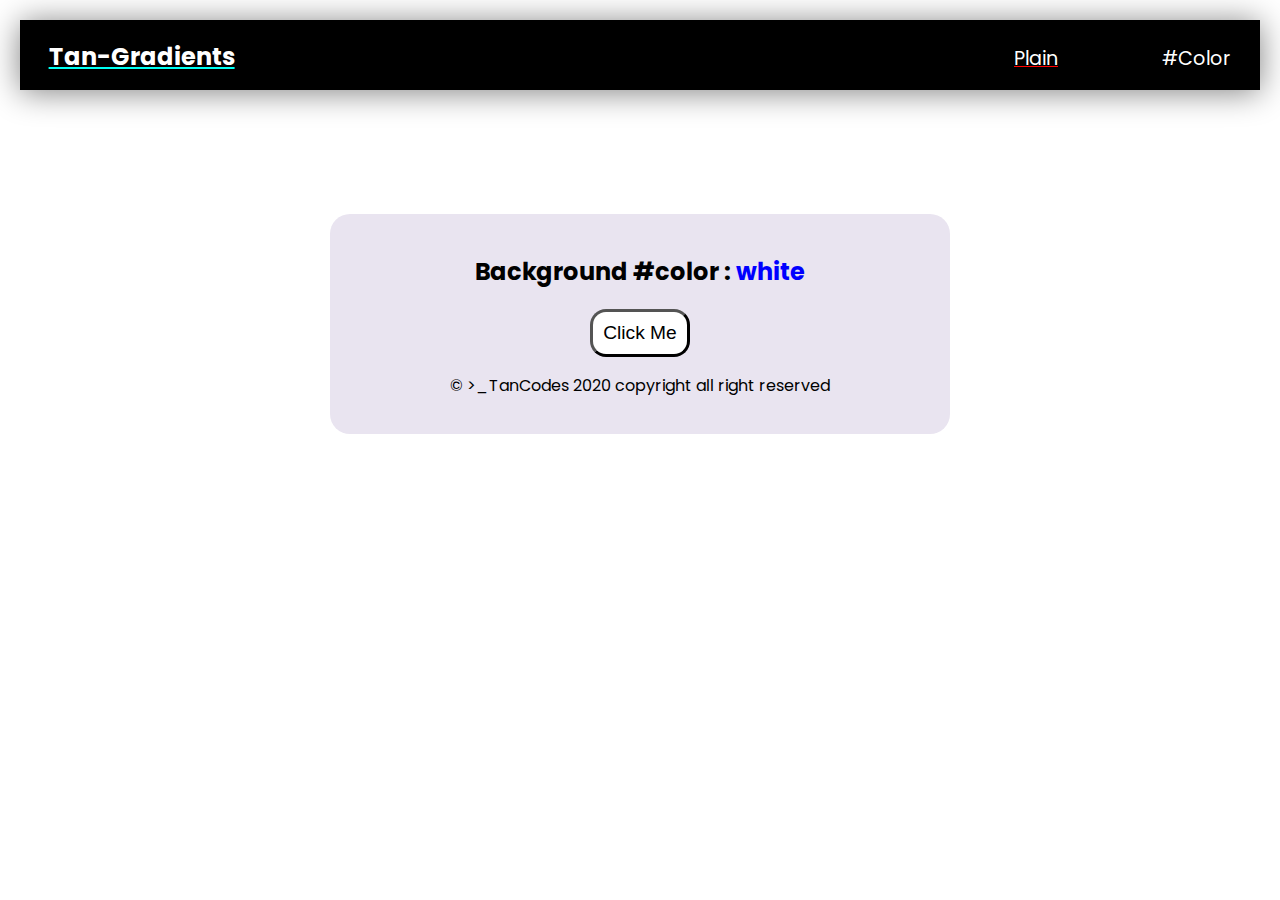
==== hex.html @ 36fb23b6 "first commit" ====
<!DOCTYPE html>
<html lang="en">
<head>
    <meta charset="UTF-8">
    <meta name="viewport" content="width=device-width, initial-scale=1.0">
    <link rel="stylesheet" href="gradients.css">
    <title>Gradients</title>
</head>

   <header>
    <h3>Tan-Gradients</h3> 
    <nav>
        <ul class="ul-nav">
                <li class="active">
                    <a href="plain.html">Plain</a>
                </li>
                <li class="active1">
                    <a href=""> #Color</a>
                </li>
            </ul>
    </nav>
</header>
    <body>

        <main>
            <div class="container">
                <h2> Background  #color : <span class="color">
                  white
                </span></h2>
                <button class="btn btn-hero" id="btn"> Click Me </button>
                <p>&#169; >_TanCodes 2020 copyright all right reserved</p>
            </div>
        </main>


     <script src="hex.js"></script>
    </body>
</body>
</html>
---- gradients.css ----
@import url("https://fonts.googleapis.com/css2?family=Poppins:wght@500&display=swap");

body,
html {
  margin: 10px;
  padding: 0;
  font-family: "Poppins", sans-serif;
}
/* header*/
header {
  width: 100%;
  height: 70px;
  background-color: black;
  box-shadow: 0px 2px 2rem gray;
}
h3 {
  font-size: 1.5rem;
  color: white;
  position: absolute;
  padding: 3px;
  float: left;
  margin-left: 2%;
  margin-top: 1rem;
  text-decoration: underline rgb(0, 255, 242);
  animation: changecolor 7s infinite;
  border-radius: 0.5rem;
}

@keyframes changecolor {
  from {
    background-color: black;
    color: white;
  }
  to {
    background-color: white;
    color: black;
  }
  0% {
    background: #69b7eb;
  }
  50% {
    background: #b3dbd3;
  }
  100% {
    background: #f4d6db;
  }
}

/* nav bar */

.ul-nav {
  width: auto;
  float: right;
  margin-top: 1.5rem;
}

.active {
  margin-right: 100px;
  display: inline-block;
}

.active1 {
  margin-right: 30px;
  display: inline-block;
  position: relative;
}
a {
  text-align: center;
  font-size: 1.2rem;
  text-decoration: none;
  color: white;
}

a:hover {
  background-color: blue;
  border-radius: 1rem;
  padding: 0.2rem;
}
.active a {
  text-decoration: underline red;
}
/* main container*/
.container {
  text-align: center;
  background-color: #e9e4f0;
  border-radius: 20px;
  padding: 20px 20px;
  margin-top: 10%;
  margin-left: 25%;
  margin-right: 25%;
}

.color {
  color: blue;
}
/* button*/
.btn {
  background-color: white;
  padding: 10px;
  font-size: larger;
  border-radius: 1rem;
  border-width: 3px;
  outline: none;
  cursor: pointer;
}

@media screen and (max-width: 570px) {
  .active {
    width: 100%;
    display: block;
    margin: 0;
  }

  header {
    height: 80px;
  }
  .container {
    margin-top: 20%;
    margin-left: 10%;
    margin-right: 10%;
  }
}
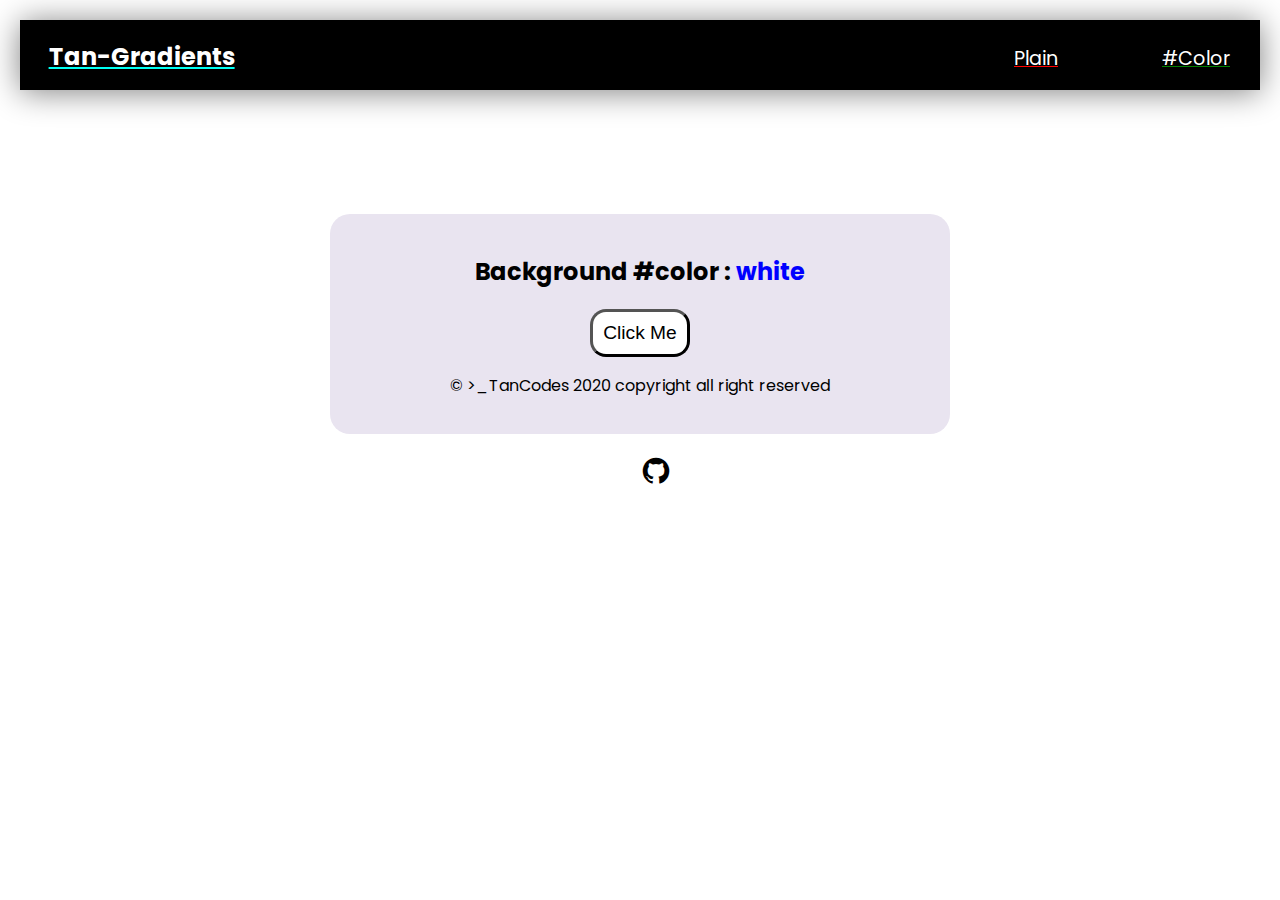
==== commit b0e23845: "Updated" ====
--- a/hex.html
+++ b/hex.html
@@ -4,7 +4,11 @@
     <meta charset="UTF-8">
     <meta name="viewport" content="width=device-width, initial-scale=1.0">
     <link rel="stylesheet" href="gradients.css">
-    <title>Gradients</title>
+    <link
+    href="https://cdn.jsdelivr.net/npm/boxicons@2.0.5/css/boxicons.min.css"
+    rel="stylesheet"
+  />
+    <title>Tan-Gradients</title>
 </head>
 
    <header>
@@ -12,7 +16,7 @@
     <nav>
         <ul class="ul-nav">
                 <li class="active">
-                    <a href="plain.html">Plain</a>
+                    <a href="index.html">Plain</a>
                 </li>
                 <li class="active1">
                     <a href=""> #Color</a>
@@ -31,9 +35,14 @@
                 <p>&#169; >_TanCodes 2020 copyright all right reserved</p>
             </div>
         </main>
-
+        <p> <a
+            href="https://github.com/TanCodes"
+            target="_blank"
+            class="git"
+            ><i class="bx bxl-github"></i></a>
+        </p>
 
      <script src="hex.js"></script>
-    </body>
+    
 </body>
-</html>+</html>
--- a/gradients.css
+++ b/gradients.css
@@ -24,6 +24,15 @@
   text-decoration: underline rgb(0, 255, 242);
   animation: changecolor 7s infinite;
   border-radius: 0.5rem;
+}
+.git {
+  font-size: 2rem;
+  color: black;
+  margin-left: 50%;
+}
+
+.git:hover {
+  color: white;
 }
 
 @keyframes changecolor {
@@ -79,6 +88,9 @@
 .active a {
   text-decoration: underline red;
 }
+.active1 a {
+  text-decoration: underline green;
+}
 /* main container*/
 .container {
   text-align: center;
@@ -110,13 +122,21 @@
     display: block;
     margin: 0;
   }
-
-  header {
-    height: 80px;
+  .git {
+    font-size: 2rem;
+    color: black;
+    margin-left: 50%;
   }
   .container {
-    margin-top: 20%;
+    text-align: center;
+    border-radius: 20px;
+    padding: 20px 20px;
+    margin-top: 15%;
+    margin-bottom: -10px;
     margin-left: 10%;
     margin-right: 10%;
   }
+  header {
+    height: 90px;
+  }
 }
